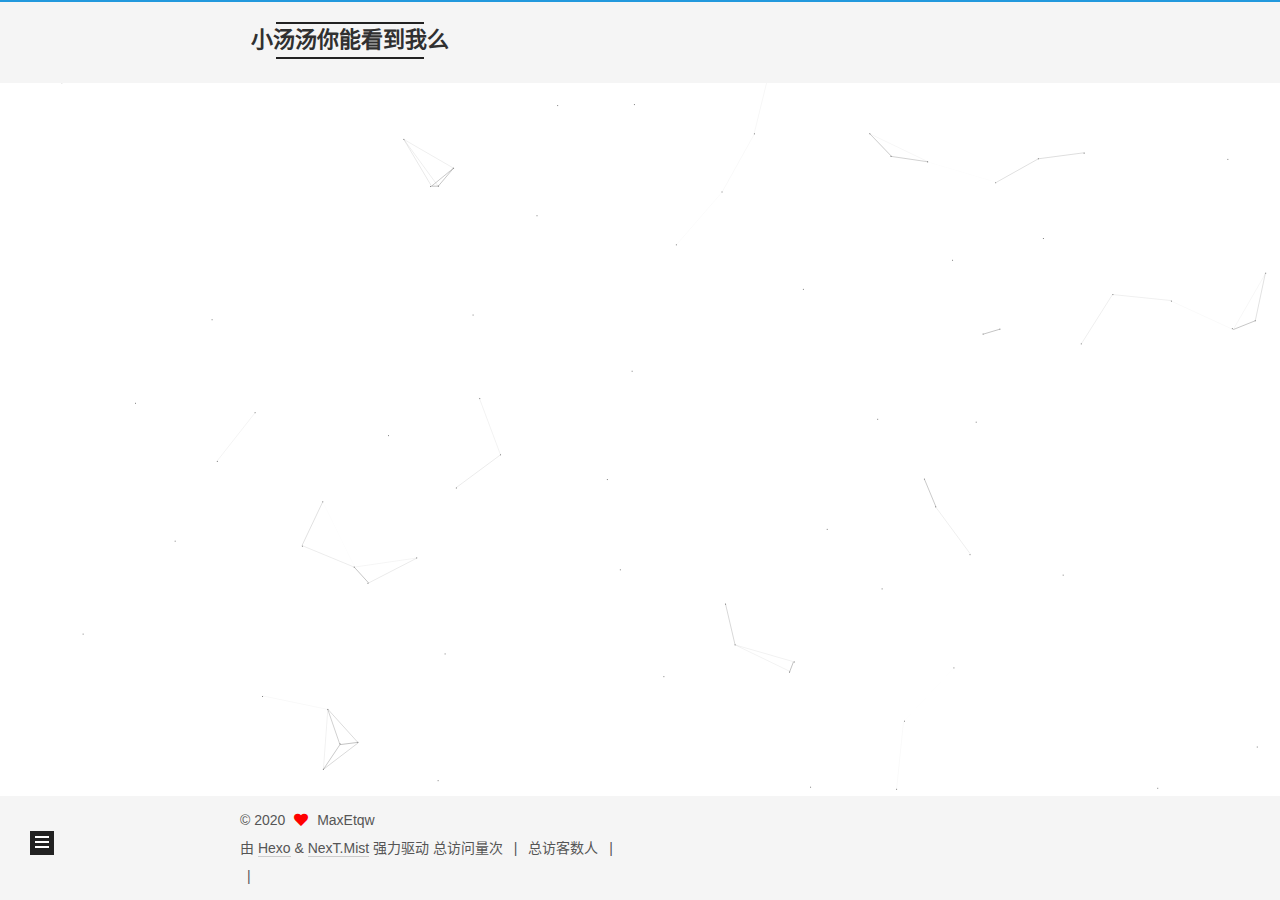
==== about/index.html @ a6207409 "Site updated: 2020-07-30 16:57:51" ====
<!DOCTYPE html>
<html lang="zh-CN">
<head>
  <meta charset="UTF-8">
<meta name="viewport" content="width=device-width, initial-scale=1, maximum-scale=2">
<meta name="theme-color" content="#222">
<meta name="generator" content="Hexo 5.0.0">
  <link rel="apple-touch-icon" sizes="180x180" href="/images/apple-touch-icon-next.png">
  <link rel="icon" type="image/png" sizes="32x32" href="/images/favicon-32x32-next.png">
  <link rel="icon" type="image/png" sizes="16x16" href="/images/favicon-16x16-next.png">
  <link rel="mask-icon" href="/images/logo.svg" color="#222">

<link rel="stylesheet" href="/css/main.css">


<link rel="stylesheet" href="/lib/font-awesome/css/all.min.css">
  <link rel="stylesheet" href="/lib/pace/pace-theme-minimal.min.css">
  <script src="/lib/pace/pace.min.js"></script>

<script id="hexo-configurations">
    var NexT = window.NexT || {};
    var CONFIG = {"hostname":"yoursite.com","root":"/","scheme":"Mist","version":"7.8.0","exturl":false,"sidebar":{"position":"left","display":"post","padding":18,"offset":12,"onmobile":false},"copycode":{"enable":false,"show_result":false,"style":null},"back2top":{"enable":true,"sidebar":false,"scrollpercent":false},"bookmark":{"enable":false,"color":"#222","save":"auto"},"fancybox":false,"mediumzoom":false,"lazyload":false,"pangu":false,"comments":{"style":"tabs","active":null,"storage":true,"lazyload":false,"nav":null},"algolia":{"hits":{"per_page":10},"labels":{"input_placeholder":"Search for Posts","hits_empty":"We didn't find any results for the search: ${query}","hits_stats":"${hits} results found in ${time} ms"}},"localsearch":{"enable":false,"trigger":"auto","top_n_per_article":1,"unescape":false,"preload":false},"motion":{"enable":true,"async":false,"transition":{"post_block":"fadeIn","post_header":"slideDownIn","post_body":"slideDownIn","coll_header":"slideLeftIn","sidebar":"slideUpIn"}}};
  </script>

  <meta name="description" content="哈哈我就知道你看的到">
<meta property="og:type" content="website">
<meta property="og:title" content="about">
<meta property="og:url" content="http://yoursite.com/about/index.html">
<meta property="og:site_name" content="小汤汤你能看到我么">
<meta property="og:description" content="哈哈我就知道你看的到">
<meta property="og:locale" content="zh_CN">
<meta property="article:published_time" content="2020-07-30T08:02:20.000Z">
<meta property="article:modified_time" content="2020-07-30T08:02:20.516Z">
<meta property="article:author" content="MaxEtqw">
<meta name="twitter:card" content="summary">

<link rel="canonical" href="http://yoursite.com/about/">


<script id="page-configurations">
  // https://hexo.io/docs/variables.html
  CONFIG.page = {
    sidebar: "",
    isHome : false,
    isPost : false,
    lang   : 'zh-CN'
  };
</script>

  <title>about | 小汤汤你能看到我么
</title>
  






  <noscript>
  <style>
  .use-motion .brand,
  .use-motion .menu-item,
  .sidebar-inner,
  .use-motion .post-block,
  .use-motion .pagination,
  .use-motion .comments,
  .use-motion .post-header,
  .use-motion .post-body,
  .use-motion .collection-header { opacity: initial; }

  .use-motion .site-title,
  .use-motion .site-subtitle {
    opacity: initial;
    top: initial;
  }

  .use-motion .logo-line-before i { left: initial; }
  .use-motion .logo-line-after i { right: initial; }
  </style>
</noscript>

</head>

<body itemscope itemtype="http://schema.org/WebPage">
  <div class="container use-motion">
    <div class="headband"></div>

    <header class="header" itemscope itemtype="http://schema.org/WPHeader">
      <div class="header-inner"><div class="site-brand-container">
  <div class="site-nav-toggle">
    <div class="toggle" aria-label="切换导航栏">
      <span class="toggle-line toggle-line-first"></span>
      <span class="toggle-line toggle-line-middle"></span>
      <span class="toggle-line toggle-line-last"></span>
    </div>
  </div>

  <div class="site-meta">

    <a href="/" class="brand" rel="start">
      <span class="logo-line-before"><i></i></span>
      <h1 class="site-title">小汤汤你能看到我么</h1>
      <span class="logo-line-after"><i></i></span>
    </a>
      <p class="site-subtitle" itemprop="description">小汤汤快来看</p>
  </div>

  <div class="site-nav-right">
    <div class="toggle popup-trigger">
    </div>
  </div>
</div>




<nav class="site-nav">
  <ul id="menu" class="main-menu menu">
        <li class="menu-item menu-item-home">

    <a href="/" rel="section"><i class="fa fa-home fa-fw"></i>首页</a>

  </li>
        <li class="menu-item menu-item-about">

    <a href="/about/" rel="section"><i class="fa fa-user fa-fw"></i>关于</a>

  </li>
        <li class="menu-item menu-item-tags">

    <a href="/tags/" rel="section"><i class="fa fa-tags fa-fw"></i>标签</a>

  </li>
  </ul>
</nav>




</div>
    </header>

    
  <div class="back-to-top">
    <i class="fa fa-arrow-up"></i>
    <span>0%</span>
  </div>


    <main class="main">
      <div class="main-inner">
        <div class="content-wrap">
          
  
  

          <div class="content page posts-expand">
            

    
    
    
    <div class="post-block" lang="zh-CN">
      <header class="post-header">

<h1 class="post-title" itemprop="name headline">about
</h1>

<div class="post-meta">
  

</div>

</header>

      
      
      
      <div class="post-body">
          
      </div>
      
      
      
    </div>
    

    
    
    


          </div>
          

<script>
  window.addEventListener('tabs:register', () => {
    let { activeClass } = CONFIG.comments;
    if (CONFIG.comments.storage) {
      activeClass = localStorage.getItem('comments_active') || activeClass;
    }
    if (activeClass) {
      let activeTab = document.querySelector(`a[href="#comment-${activeClass}"]`);
      if (activeTab) {
        activeTab.click();
      }
    }
  });
  if (CONFIG.comments.storage) {
    window.addEventListener('tabs:click', event => {
      if (!event.target.matches('.tabs-comment .tab-content .tab-pane')) return;
      let commentClass = event.target.classList[1];
      localStorage.setItem('comments_active', commentClass);
    });
  }
</script>

        </div>
          
  
  <div class="toggle sidebar-toggle">
    <span class="toggle-line toggle-line-first"></span>
    <span class="toggle-line toggle-line-middle"></span>
    <span class="toggle-line toggle-line-last"></span>
  </div>

  <aside class="sidebar">
    <div class="sidebar-inner">

      <ul class="sidebar-nav motion-element">
        <li class="sidebar-nav-toc">
          文章目录
        </li>
        <li class="sidebar-nav-overview">
          站点概览
        </li>
      </ul>

      <!--noindex-->
      <div class="post-toc-wrap sidebar-panel">
      </div>
      <!--/noindex-->

      <div class="site-overview-wrap sidebar-panel">
        <div class="site-author motion-element" itemprop="author" itemscope itemtype="http://schema.org/Person">
  <p class="site-author-name" itemprop="name">MaxEtqw</p>
  <div class="site-description" itemprop="description">哈哈我就知道你看的到</div>
</div>
<div class="site-state-wrap motion-element">
  <nav class="site-state">
      <div class="site-state-item site-state-posts">
          <a href="/archives">
          <span class="site-state-item-count">1</span>
          <span class="site-state-item-name">日志</span>
        </a>
      </div>
  </nav>
</div>
  <div class="links-of-author motion-element">
      <span class="links-of-author-item">
        <a href="mailto:maxetqw@live.cn" title="E-Mail → mailto:maxetqw@live.cn" rel="noopener" target="_blank"><i class="fa fa-envelope fa-fw"></i>E-Mail</a>
      </span>
  </div>



      </div>

    </div>
  </aside>
  <div id="sidebar-dimmer"></div>


      </div>
    </main>

    <footer class="footer">
      <div class="footer-inner">
        

        

<div class="copyright">
  
  &copy; 
  <span itemprop="copyrightYear">2020</span>
  <span class="with-love">
    <i class="fa fa-heart"></i>
  </span>
  <span class="author" itemprop="copyrightHolder">MaxEtqw</span>
</div>
  <div class="powered-by">由 <a href="https://hexo.io/" class="theme-link" rel="noopener" target="_blank">Hexo</a> & <a href="https://mist.theme-next.org/" class="theme-link" rel="noopener" target="_blank">NexT.Mist</a> 强力驱动
  </div>


    <script async src="//dn-lbstatics.qbox.me/busuanzi/2.3/busuanzi.pure.mini.js"></script>

    <span id="busuanzi_container_site_pv">总访问量<span id="busuanzi_value_site_pv"></span>次</span>
    <span class="post-meta-divider">|</span>
    <span id="busuanzi_container_site_uv">总访客数<span id="busuanzi_value_site_uv"></span>人</span>
    <span class="post-meta-divider">|</span>
<!-- 不蒜子计数初始值纠正 -->
<script>
$(document).ready(function() {

    var int = setInterval(fixCount, 50);  // 50ms周期检测函数
    var countOffset = 20000;  // 初始化首次数据

    function fixCount() {            
       if (document.getElementById("busuanzi_container_site_pv").style.display != "none")
        {
            $("#busuanzi_value_site_pv").html(parseInt($("#busuanzi_value_site_pv").html()) + countOffset); 
            clearInterval(int);
        }                  
        if ($("#busuanzi_container_site_pv").css("display") != "none")
        {
            $("#busuanzi_value_site_uv").html(parseInt($("#busuanzi_value_site_uv").html()) + countOffset); // 加上初始数据 
            clearInterval(int); // 停止检测
        }  
    }
       	
});
</script> 

        
<div class="busuanzi-count">
  <script async src="https://busuanzi.ibruce.info/busuanzi/2.3/busuanzi.pure.mini.js"></script>
    <span class="post-meta-item" id="busuanzi_container_site_uv" style="display: none;">
      <span class="post-meta-item-icon">
        <i class="fa fa-user"></i>
      </span>
      <span class="site-uv" title="总访客量">
        <span id="busuanzi_value_site_uv"></span>
      </span>
    </span>
    <span class="post-meta-divider">|</span>
    <span class="post-meta-item" id="busuanzi_container_site_pv" style="display: none;">
      <span class="post-meta-item-icon">
        <i class="fa fa-eye"></i>
      </span>
      <span class="site-pv" title="总访问量">
        <span id="busuanzi_value_site_pv"></span>
      </span>
    </span>
</div>








      </div>
    </footer>
  </div>

  
  
  <script color='0,0,0' opacity='0.5' zIndex='-1' count='99' src="/lib/canvas-nest/canvas-nest.min.js"></script>
  <script src="/lib/anime.min.js"></script>
  <script src="/lib/velocity/velocity.min.js"></script>
  <script src="/lib/velocity/velocity.ui.min.js"></script>

<script src="/js/utils.js"></script>

<script src="/js/motion.js"></script>


<script src="/js/schemes/muse.js"></script>


<script src="/js/next-boot.js"></script>




  















  

  

</body>
</html>
---- css/main.css ----
:root {
  --body-bg-color: #fff;
  --content-bg-color: #f5f5f5;
  --card-bg-color: #f5f5f5;
  --text-color: #555;
  --blockquote-color: #666;
  --link-color: #555;
  --link-hover-color: #222;
  --brand-color: #222;
  --brand-hover-color: #222;
  --table-row-odd-bg-color: #f9f9f9;
  --table-row-hover-bg-color: #f5f5f5;
  --menu-item-bg-color: #ddd;
  --btn-default-bg: transparent;
  --btn-default-color: var(--link-color);
  --btn-default-border-color: var(--link-color);
  --btn-default-hover-bg: transparent;
  --btn-default-hover-color: var(--link-hover-color);
  --btn-default-hover-border-color: var(--link-hover-color);
}
@media (prefers-color-scheme: dark) {
  :root {
    --body-bg-color: #282828;
    --content-bg-color: #333;
    --card-bg-color: #555;
    --text-color: #ccc;
    --blockquote-color: #bbb;
    --link-color: #ccc;
    --link-hover-color: #eee;
    --brand-color: #ddd;
    --brand-hover-color: #ddd;
    --table-row-odd-bg-color: #282828;
    --table-row-hover-bg-color: #363636;
    --menu-item-bg-color: #555;
    --btn-default-bg: #222;
    --btn-default-color: #ccc;
    --btn-default-border-color: #555;
    --btn-default-hover-bg: #666;
    --btn-default-hover-color: #ccc;
    --btn-default-hover-border-color: #666;
  }
  img {
    opacity: 0.75;
  }
  img:hover {
    opacity: 0.9;
  }
}
html {
  line-height: 1.15; /* 1 */
  -webkit-text-size-adjust: 100%; /* 2 */
}
body {
  margin: 0;
}
main {
  display: block;
}
h1 {
  font-size: 2em;
  margin: 0.67em 0;
}
hr {
  box-sizing: content-box; /* 1 */
  height: 0; /* 1 */
  overflow: visible; /* 2 */
}
pre {
  font-family: monospace, monospace; /* 1 */
  font-size: 1em; /* 2 */
}
a {
  background: transparent;
}
abbr[title] {
  border-bottom: none; /* 1 */
  text-decoration: underline; /* 2 */
  text-decoration: underline dotted; /* 2 */
}
b,
strong {
  font-weight: bolder;
}
code,
kbd,
samp {
  font-family: monospace, monospace; /* 1 */
  font-size: 1em; /* 2 */
}
small {
  font-size: 80%;
}
sub,
sup {
  font-size: 75%;
  line-height: 0;
  position: relative;
  vertical-align: baseline;
}
sub {
  bottom: -0.25em;
}
sup {
  top: -0.5em;
}
img {
  border-style: none;
}
button,
input,
optgroup,
select,
textarea {
  font-family: inherit; /* 1 */
  font-size: 100%; /* 1 */
  line-height: 1.15; /* 1 */
  margin: 0; /* 2 */
}
button,
input {
/* 1 */
  overflow: visible;
}
button,
select {
/* 1 */
  text-transform: none;
}
button,
[type='button'],
[type='reset'],
[type='submit'] {
  -webkit-appearance: button;
}
button::-moz-focus-inner,
[type='button']::-moz-focus-inner,
[type='reset']::-moz-focus-inner,
[type='submit']::-moz-focus-inner {
  border-style: none;
  padding: 0;
}
button:-moz-focusring,
[type='button']:-moz-focusring,
[type='reset']:-moz-focusring,
[type='submit']:-moz-focusring {
  outline: 1px dotted ButtonText;
}
fieldset {
  padding: 0.35em 0.75em 0.625em;
}
legend {
  box-sizing: border-box; /* 1 */
  color: inherit; /* 2 */
  display: table; /* 1 */
  max-width: 100%; /* 1 */
  padding: 0; /* 3 */
  white-space: normal; /* 1 */
}
progress {
  vertical-align: baseline;
}
textarea {
  overflow: auto;
}
[type='checkbox'],
[type='radio'] {
  box-sizing: border-box; /* 1 */
  padding: 0; /* 2 */
}
[type='number']::-webkit-inner-spin-button,
[type='number']::-webkit-outer-spin-button {
  height: auto;
}
[type='search'] {
  outline-offset: -2px; /* 2 */
  -webkit-appearance: textfield; /* 1 */
}
[type='search']::-webkit-search-decoration {
  -webkit-appearance: none;
}
::-webkit-file-upload-button {
  font: inherit; /* 2 */
  -webkit-appearance: button; /* 1 */
}
details {
  display: block;
}
summary {
  display: list-item;
}
template {
  display: none;
}
[hidden] {
  display: none;
}
::selection {
  background: #262a30;
  color: #eee;
}
html,
body {
  height: 100%;
}
body {
  background: var(--body-bg-color);
  color: var(--text-color);
  font-family: 'Lato', "PingFang SC", "Microsoft YaHei", sans-serif;
  font-size: 1em;
  line-height: 2;
}
@media (max-width: 991px) {
  body {
    padding-left: 0 !important;
    padding-right: 0 !important;
  }
}
h1,
h2,
h3,
h4,
h5,
h6 {
  font-family: 'Lato', "PingFang SC", "Microsoft YaHei", sans-serif;
  font-weight: bold;
  line-height: 1.5;
  margin: 20px 0 15px;
}
h1 {
  font-size: 1.5em;
}
h2 {
  font-size: 1.375em;
}
h3 {
  font-size: 1.25em;
}
h4 {
  font-size: 1.125em;
}
h5 {
  font-size: 1em;
}
h6 {
  font-size: 0.875em;
}
p {
  margin: 0 0 20px 0;
}
a,
span.exturl {
  border-bottom: 1px solid #ccc;
  color: var(--link-color);
  outline: 0;
  text-decoration: none;
  overflow-wrap: break-word;
  word-wrap: break-word;
  cursor: pointer;
}
a:hover,
span.exturl:hover {
  border-bottom-color: var(--link-hover-color);
  color: var(--link-hover-color);
}
iframe,
img,
video {
  display: block;
  margin-left: auto;
  margin-right: auto;
  max-width: 100%;
}
hr {
  background-image: repeating-linear-gradient(-45deg, #ddd, #ddd 4px, transparent 4px, transparent 8px);
  border: 0;
  height: 3px;
  margin: 40px 0;
}
blockquote {
  border-left: 4px solid #ddd;
  color: var(--blockquote-color);
  margin: 0;
  padding: 0 15px;
}
blockquote cite::before {
  content: '-';
  padding: 0 5px;
}
dt {
  font-weight: bold;
}
dd {
  margin: 0;
  padding: 0;
}
kbd {
  background-color: #f5f5f5;
  background-image: linear-gradient(#eee, #fff, #eee);
  border: 1px solid #ccc;
  border-radius: 0.2em;
  box-shadow: 0.1em 0.1em 0.2em rgba(0,0,0,0.1);
  color: #555;
  font-family: inherit;
  padding: 0.1em 0.3em;
  white-space: nowrap;
}
.table-container {
  overflow: auto;
}
table {
  border-collapse: collapse;
  border-spacing: 0;
  font-size: 0.875em;
  margin: 0 0 20px 0;
  width: 100%;
}
tbody tr:nth-of-type(odd) {
  background: var(--table-row-odd-bg-color);
}
tbody tr:hover {
  background: var(--table-row-hover-bg-color);
}
caption,
th,
td {
  font-weight: normal;
  padding: 8px;
  vertical-align: middle;
}
th,
td {
  border: 1px solid #ddd;
  border-bottom: 3px solid #ddd;
}
th {
  font-weight: 700;
  padding-bottom: 10px;
}
td {
  border-bottom-width: 1px;
}
.btn {
  background: var(--btn-default-bg);
  border: 2px solid var(--btn-default-border-color);
  border-radius: 0;
  color: var(--btn-default-color);
  display: inline-block;
  font-size: 0.875em;
  line-height: 2;
  padding: 0 20px;
  text-decoration: none;
  transition-property: background-color;
  transition-delay: 0s;
  transition-duration: 0.2s;
  transition-timing-function: ease-in-out;
}
.btn:hover {
  background: var(--btn-default-hover-bg);
  border-color: var(--btn-default-hover-border-color);
  color: var(--btn-default-hover-color);
}
.btn + .btn {
  margin: 0 0 8px 8px;
}
.btn .fa-fw {
  text-align: left;
  width: 1.285714285714286em;
}
.toggle {
  line-height: 0;
}
.toggle .toggle-line {
  background: #fff;
  display: inline-block;
  height: 2px;
  left: 0;
  position: relative;
  top: 0;
  transition: all 0.4s;
  vertical-align: top;
  width: 100%;
}
.toggle .toggle-line:not(:first-child) {
  margin-top: 3px;
}
.toggle.toggle-arrow .toggle-line-first {
  left: 50%;
  top: 2px;
  transform: rotate(45deg);
  width: 50%;
}
.toggle.toggle-arrow .toggle-line-middle {
  left: 2px;
  width: 90%;
}
.toggle.toggle-arrow .toggle-line-last {
  left: 50%;
  top: -2px;
  transform: rotate(-45deg);
  width: 50%;
}
.toggle.toggle-close .toggle-line-first {
  transform: rotate(-45deg);
  top: 5px;
}
.toggle.toggle-close .toggle-line-middle {
  opacity: 0;
}
.toggle.toggle-close .toggle-line-last {
  transform: rotate(45deg);
  top: -5px;
}
.highlight,
pre {
  background: #f7f7f7;
  color: #4d4d4c;
  line-height: 1.6;
  margin: 0 auto 20px;
}
pre,
code {
  font-family: consolas, Menlo, monospace, "PingFang SC", "Microsoft YaHei";
}
code {
  background: #eee;
  border-radius: 3px;
  color: #555;
  padding: 2px 4px;
  overflow-wrap: break-word;
  word-wrap: break-word;
}
.highlight *::selection {
  background: #d6d6d6;
}
.highlight pre {
  border: 0;
  margin: 0;
  padding: 10px 0;
}
.highlight table {
  border: 0;
  margin: 0;
  width: auto;
}
.highlight td {
  border: 0;
  padding: 0;
}
.highlight figcaption {
  background: #eff2f3;
  color: #4d4d4c;
  display: flex;
  font-size: 0.875em;
  justify-content: space-between;
  line-height: 1.2;
  padding: 0.5em;
}
.highlight figcaption a {
  color: #4d4d4c;
}
.highlight figcaption a:hover {
  border-bottom-color: #4d4d4c;
}
.highlight .gutter {
  -moz-user-select: none;
  -ms-user-select: none;
  -webkit-user-select: none;
  user-select: none;
}
.highlight .gutter pre {
  background: #eff2f3;
  color: #869194;
  padding-left: 10px;
  padding-right: 10px;
  text-align: right;
}
.highlight .code pre {
  background: #f7f7f7;
  padding-left: 10px;
  width: 100%;
}
.gist table {
  width: auto;
}
.gist table td {
  border: 0;
}
pre {
  overflow: auto;
  padding: 10px;
}
pre code {
  background: none;
  color: #4d4d4c;
  font-size: 0.875em;
  padding: 0;
  text-shadow: none;
}
pre .deletion {
  background: #fdd;
}
pre .addition {
  background: #dfd;
}
pre .meta {
  color: #eab700;
  -moz-user-select: none;
  -ms-user-select: none;
  -webkit-user-select: none;
  user-select: none;
}
pre .comment {
  color: #8e908c;
}
pre .variable,
pre .attribute,
pre .tag,
pre .name,
pre .regexp,
pre .ruby .constant,
pre .xml .tag .title,
pre .xml .pi,
pre .xml .doctype,
pre .html .doctype,
pre .css .id,
pre .css .class,
pre .css .pseudo {
  color: #c82829;
}
pre .number,
pre .preprocessor,
pre .built_in,
pre .builtin-name,
pre .literal,
pre .params,
pre .constant,
pre .command {
  color: #f5871f;
}
pre .ruby .class .title,
pre .css .rules .attribute,
pre .string,
pre .symbol,
pre .value,
pre .inheritance,
pre .header,
pre .ruby .symbol,
pre .xml .cdata,
pre .special,
pre .formula {
  color: #718c00;
}
pre .title,
pre .css .hexcolor {
  color: #3e999f;
}
pre .function,
pre .python .decorator,
pre .python .title,
pre .ruby .function .title,
pre .ruby .title .keyword,
pre .perl .sub,
pre .javascript .title,
pre .coffeescript .title {
  color: #4271ae;
}
pre .keyword,
pre .javascript .function {
  color: #8959a8;
}
.blockquote-center {
  border-left: none;
  margin: 40px 0;
  padding: 0;
  position: relative;
  text-align: center;
}
.blockquote-center .fa {
  display: block;
  opacity: 0.6;
  position: absolute;
  width: 100%;
}
.blockquote-center .fa-quote-left {
  border-top: 1px solid #ccc;
  text-align: left;
  top: -20px;
}
.blockquote-center .fa-quote-right {
  border-bottom: 1px solid #ccc;
  text-align: right;
  bottom: -20px;
}
.blockquote-center p,
.blockquote-center div {
  text-align: center;
}
.post-body .group-picture img {
  margin: 0 auto;
  padding: 0 3px;
}
.group-picture-row {
  margin-bottom: 6px;
  overflow: hidden;
}
.group-picture-column {
  float: left;
  margin-bottom: 10px;
}
.post-body .label {
  color: #555;
  display: inline;
  padding: 0 2px;
}
.post-body .label.default {
  background: #f0f0f0;
}
.post-body .label.primary {
  background: #efe6f7;
}
.post-body .label.info {
  background: #e5f2f8;
}
.post-body .label.success {
  background: #e7f4e9;
}
.post-body .label.warning {
  background: #fcf6e1;
}
.post-body .label.danger {
  background: #fae8eb;
}
.post-body .tabs {
  margin-bottom: 20px;
}
.post-body .tabs,
.tabs-comment {
  display: block;
  padding-top: 10px;
  position: relative;
}
.post-body .tabs ul.nav-tabs,
.tabs-comment ul.nav-tabs {
  display: flex;
  flex-wrap: wrap;
  margin: 0;
  margin-bottom: -1px;
  padding: 0;
}
@media (max-width: 413px) {
  .post-body .tabs ul.nav-tabs,
  .tabs-comment ul.nav-tabs {
    display: block;
    margin-bottom: 5px;
  }
}
.post-body .tabs ul.nav-tabs li.tab,
.tabs-comment ul.nav-tabs li.tab {
  border-bottom: 1px solid #ddd;
  border-left: 1px solid transparent;
  border-right: 1px solid transparent;
  border-top: 3px solid transparent;
  flex-grow: 1;
  list-style-type: none;
  border-radius: 0 0 0 0;
}
@media (max-width: 413px) {
  .post-body .tabs ul.nav-tabs li.tab,
  .tabs-comment ul.nav-tabs li.tab {
    border-bottom: 1px solid transparent;
    border-left: 3px solid transparent;
    border-right: 1px solid transparent;
    border-top: 1px solid transparent;
  }
}
@media (max-width: 413px) {
  .post-body .tabs ul.nav-tabs li.tab,
  .tabs-comment ul.nav-tabs li.tab {
    border-radius: 0;
  }
}
.post-body .tabs ul.nav-tabs li.tab a,
.tabs-comment ul.nav-tabs li.tab a {
  border-bottom: initial;
  display: block;
  line-height: 1.8;
  outline: 0;
  padding: 0.25em 0.75em;
  text-align: center;
  transition-delay: 0s;
  transition-duration: 0.2s;
  transition-timing-function: ease-out;
}
.post-body .tabs ul.nav-tabs li.tab a i,
.tabs-comment ul.nav-tabs li.tab a i {
  width: 1.285714285714286em;
}
.post-body .tabs ul.nav-tabs li.tab.active,
.tabs-comment ul.nav-tabs li.tab.active {
  border-bottom: 1px solid transparent;
  border-left: 1px solid #ddd;
  border-right: 1px solid #ddd;
  border-top: 3px solid #fc6423;
}
@media (max-width: 413px) {
  .post-body .tabs ul.nav-tabs li.tab.active,
  .tabs-comment ul.nav-tabs li.tab.active {
    border-bottom: 1px solid #ddd;
    border-left: 3px solid #fc6423;
    border-right: 1px solid #ddd;
    border-top: 1px solid #ddd;
  }
}
.post-body .tabs ul.nav-tabs li.tab.active a,
.tabs-comment ul.nav-tabs li.tab.active a {
  color: var(--link-color);
  cursor: default;
}
.post-body .tabs .tab-content .tab-pane,
.tabs-comment .tab-content .tab-pane {
  border: 1px solid #ddd;
  border-top: 0;
  padding: 20px 20px 0 20px;
  border-radius: 0;
}
.post-body .tabs .tab-content .tab-pane:not(.active),
.tabs-comment .tab-content .tab-pane:not(.active) {
  display: none;
}
.post-body .tabs .tab-content .tab-pane.active,
.tabs-comment .tab-content .tab-pane.active {
  display: block;
}
.post-body .tabs .tab-content .tab-pane.active:nth-of-type(1),
.tabs-comment .tab-content .tab-pane.active:nth-of-type(1) {
  border-radius: 0 0 0 0;
}
@media (max-width: 413px) {
  .post-body .tabs .tab-content .tab-pane.active:nth-of-type(1),
  .tabs-comment .tab-content .tab-pane.active:nth-of-type(1) {
    border-radius: 0;
  }
}
.post-body .note {
  border-radius: 3px;
  margin-bottom: 20px;
  padding: 1em;
  position: relative;
  border: 1px solid #eee;
  border-left-width: 5px;
}
.post-body .note h2,
.post-body .note h3,
.post-body .note h4,
.post-body .note h5,
.post-body .note h6 {
  margin-top: 0;
  border-bottom: initial;
  margin-bottom: 0;
  padding-top: 0;
}
.post-body .note p:first-child,
.post-body .note ul:first-child,
.post-body .note ol:first-child,
.post-body .note table:first-child,
.post-body .note pre:first-child,
.post-body .note blockquote:first-child,
.post-body .note img:first-child {
  margin-top: 0;
}
.post-body .note p:last-child,
.post-body .note ul:last-child,
.post-body .note ol:last-child,
.post-body .note table:last-child,
.post-body .note pre:last-child,
.post-body .note blockquote:last-child,
.post-body .note img:last-child {
  margin-bottom: 0;
}
.post-body .note.default {
  border-left-color: #777;
}
.post-body .note.default h2,
.post-body .note.default h3,
.post-body .note.default h4,
.post-body .note.default h5,
.post-body .note.default h6 {
  color: #777;
}
.post-body .note.primary {
  border-left-color: #6f42c1;
}
.post-body .note.primary h2,
.post-body .note.primary h3,
.post-body .note.primary h4,
.post-body .note.primary h5,
.post-body .note.primary h6 {
  color: #6f42c1;
}
.post-body .note.info {
  border-left-color: #428bca;
}
.post-body .note.info h2,
.post-body .note.info h3,
.post-body .note.info h4,
.post-body .note.info h5,
.post-body .note.info h6 {
  color: #428bca;
}
.post-body .note.success {
  border-left-color: #5cb85c;
}
.post-body .note.success h2,
.post-body .note.success h3,
.post-body .note.success h4,
.post-body .note.success h5,
.post-body .note.success h6 {
  color: #5cb85c;
}
.post-body .note.warning {
  border-left-color: #f0ad4e;
}
.post-body .note.warning h2,
.post-body .note.warning h3,
.post-body .note.warning h4,
.post-body .note.warning h5,
.post-body .note.warning h6 {
  color: #f0ad4e;
}
.post-body .note.danger {
  border-left-color: #d9534f;
}
.post-body .note.danger h2,
.post-body .note.danger h3,
.post-body .note.danger h4,
.post-body .note.danger h5,
.post-body .note.danger h6 {
  color: #d9534f;
}
.pagination .prev,
.pagination .next,
.pagination .page-number,
.pagination .space {
  display: inline-block;
  margin: 0 10px;
  padding: 0 11px;
  position: relative;
  top: -1px;
}
@media (max-width: 767px) {
  .pagination .prev,
  .pagination .next,
  .pagination .page-number,
  .pagination .space {
    margin: 0 5px;
  }
}
.pagination {
  border-top: 1px solid #eee;
  margin: 120px 0 0;
  text-align: center;
}
.pagination .prev,
.pagination .next,
.pagination .page-number {
  border-bottom: 0;
  border-top: 1px solid #eee;
  transition-property: border-color;
  transition-delay: 0s;
  transition-duration: 0.2s;
  transition-timing-function: ease-in-out;
}
.pagination .prev:hover,
.pagination .next:hover,
.pagination .page-number:hover {
  border-top-color: #222;
}
.pagination .space {
  margin: 0;
  padding: 0;
}
.pagination .prev {
  margin-left: 0;
}
.pagination .next {
  margin-right: 0;
}
.pagination .page-number.current {
  background: #ccc;
  border-top-color: #ccc;
  color: #fff;
}
@media (max-width: 767px) {
  .pagination {
    border-top: none;
  }
  .pagination .prev,
  .pagination .next,
  .pagination .page-number {
    border-bottom: 1px solid #eee;
    border-top: 0;
    margin-bottom: 10px;
    padding: 0 10px;
  }
  .pagination .prev:hover,
  .pagination .next:hover,
  .pagination .page-number:hover {
    border-bottom-color: #222;
  }
}
.comments {
  margin-top: 60px;
  overflow: hidden;
}
.comment-button-group {
  display: flex;
  flex-wrap: wrap-reverse;
  justify-content: center;
  margin: 1em 0;
}
.comment-button-group .comment-button {
  margin: 0.1em 0.2em;
}
.comment-button-group .comment-button.active {
  background: var(--btn-default-hover-bg);
  border-color: var(--btn-default-hover-border-color);
  color: var(--btn-default-hover-color);
}
.comment-position {
  display: none;
}
.comment-position.active {
  display: block;
}
.tabs-comment {
  background: var(--content-bg-color);
  margin-top: 4em;
  padding-top: 0;
}
.tabs-comment .comments {
  border: 0;
  box-shadow: none;
  margin-top: 0;
  padding-top: 0;
}
.container {
  min-height: 100%;
  position: relative;
}
.main-inner {
  margin: 0 auto;
  width: 700px;
}
@media (min-width: 1200px) {
  .main-inner {
    width: 800px;
  }
}
@media (min-width: 1600px) {
  .main-inner {
    width: 900px;
  }
}
@media (max-width: 767px) {
  .content-wrap {
    padding: 0 20px;
  }
}
.header {
  background: transparent;
}
.header-inner {
  margin: 0 auto;
  width: 700px;
}
@media (min-width: 1200px) {
  .header-inner {
    width: 800px;
  }
}
@media (min-width: 1600px) {
  .header-inner {
    width: 900px;
  }
}
.site-brand-container {
  display: flex;
  flex-shrink: 0;
  padding: 0 10px;
}
.headband {
  background: #222;
  height: 3px;
}
.site-meta {
  flex-grow: 1;
  text-align: left;
}
@media (max-width: 767px) {
  .site-meta {
    text-align: center;
  }
}
.brand {
  border-bottom: none;
  color: var(--brand-color);
  display: inline-block;
  line-height: 1.375em;
  padding: 0 40px;
  position: relative;
}
.brand:hover {
  color: var(--brand-hover-color);
}
.site-title {
  font-family: 'Lato', "PingFang SC", "Microsoft YaHei", sans-serif;
  font-size: 1.375em;
  font-weight: normal;
  margin: 0;
}
.site-subtitle {
  color: #999;
  font-size: 0.8125em;
  margin: 10px 0;
}
.use-motion .brand {
  opacity: 0;
}
.use-motion .site-title,
.use-motion .site-subtitle,
.use-motion .custom-logo-image {
  opacity: 0;
  position: relative;
  top: -10px;
}
.site-nav-toggle,
.site-nav-right {
  display: none;
}
@media (max-width: 767px) {
  .site-nav-toggle,
  .site-nav-right {
    display: flex;
    flex-direction: column;
    justify-content: center;
  }
}
.site-nav-toggle .toggle,
.site-nav-right .toggle {
  color: var(--text-color);
  padding: 10px;
  width: 22px;
}
.site-nav-toggle .toggle .toggle-line,
.site-nav-right .toggle .toggle-line {
  background: var(--text-color);
  border-radius: 1px;
}
.site-nav {
  display: block;
}
@media (max-width: 767px) {
  .site-nav {
    clear: both;
    display: none;
  }
}
.site-nav.site-nav-on {
  display: block;
}
.menu {
  margin-top: 20px;
  padding-left: 0;
  text-align: center;
}
.menu-item {
  display: inline-block;
  list-style: none;
  margin: 0 10px;
}
@media (max-width: 767px) {
  .menu-item {
    display: block;
    margin-top: 10px;
  }
  .menu-item.menu-item-search {
    display: none;
  }
}
.menu-item a,
.menu-item span.exturl {
  border-bottom: 0;
  display: block;
  font-size: 0.8125em;
  transition-property: border-color;
  transition-delay: 0s;
  transition-duration: 0.2s;
  transition-timing-function: ease-in-out;
}
@media (hover: none) {
  .menu-item a:hover,
  .menu-item span.exturl:hover {
    border-bottom-color: transparent !important;
  }
}
.menu-item .fa,
.menu-item .fab,
.menu-item .far,
.menu-item .fas {
  margin-right: 8px;
}
.menu-item .badge {
  display: inline-block;
  font-weight: bold;
  line-height: 1;
  margin-left: 0.35em;
  margin-top: 0.35em;
  text-align: center;
  white-space: nowrap;
}
@media (max-width: 767px) {
  .menu-item .badge {
    float: right;
    margin-left: 0;
  }
}
.menu-item-active a,
.menu .menu-item a:hover,
.menu .menu-item span.exturl:hover {
  background: var(--menu-item-bg-color);
}
.use-motion .menu-item {
  opacity: 0;
}
.sidebar {
  background: #222;
  bottom: 0;
  box-shadow: inset 0 2px 6px #000;
  position: fixed;
  top: 0;
}
@media (max-width: 991px) {
  .sidebar {
    display: none;
  }
}
.sidebar-inner {
  color: #999;
  padding: 18px 10px;
  text-align: center;
}
.cc-license {
  margin-top: 10px;
  text-align: center;
}
.cc-license .cc-opacity {
  border-bottom: none;
  opacity: 0.7;
}
.cc-license .cc-opacity:hover {
  opacity: 0.9;
}
.cc-license img {
  display: inline-block;
}
.site-author-image {
  border: 2px solid #333;
  display: block;
  margin: 0 auto;
  max-width: 96px;
  padding: 2px;
}
.site-author-name {
  color: #f5f5f5;
  font-weight: normal;
  margin: 5px 0 0;
  text-align: center;
}
.site-description {
  color: #999;
  font-size: 1em;
  margin-top: 5px;
  text-align: center;
}
.links-of-author {
  margin-top: 15px;
}
.links-of-author a,
.links-of-author span.exturl {
  border-bottom-color: #555;
  display: inline-block;
  font-size: 0.8125em;
  margin-bottom: 10px;
  margin-right: 10px;
  vertical-align: middle;
}
.links-of-author a::before,
.links-of-author span.exturl::before {
  background: #baffdb;
  border-radius: 50%;
  content: ' ';
  display: inline-block;
  height: 4px;
  margin-right: 3px;
  vertical-align: middle;
  width: 4px;
}
.sidebar-button {
  margin-top: 15px;
}
.sidebar-button a {
  border: 1px solid #fc6423;
  border-radius: 4px;
  color: #fc6423;
  display: inline-block;
  padding: 0 15px;
}
.sidebar-button a .fa,
.sidebar-button a .fab,
.sidebar-button a .far,
.sidebar-button a .fas {
  margin-right: 5px;
}
.sidebar-button a:hover {
  background: #fc6423;
  border: 1px solid #fc6423;
  color: #fff;
}
.sidebar-button a:hover .fa,
.sidebar-button a:hover .fab,
.sidebar-button a:hover .far,
.sidebar-button a:hover .fas {
  color: #fff;
}
.links-of-blogroll {
  font-size: 0.8125em;
  margin-top: 10px;
}
.links-of-blogroll-title {
  font-size: 0.875em;
  font-weight: 600;
  margin-top: 0;
}
.links-of-blogroll-list {
  list-style: none;
  margin: 0;
  padding: 0;
}
#sidebar-dimmer {
  display: none;
}
@media (max-width: 767px) {
  #sidebar-dimmer {
    background: #000;
    display: block;
    height: 100%;
    left: 100%;
    opacity: 0;
    position: fixed;
    top: 0;
    width: 100%;
    z-index: 1100;
  }
  .sidebar-active + #sidebar-dimmer {
    opacity: 0.7;
    transform: translateX(-100%);
    transition: opacity 0.5s;
  }
}
.sidebar-nav {
  margin: 0;
  padding-bottom: 20px;
  padding-left: 0;
}
.sidebar-nav li {
  border-bottom: 1px solid transparent;
  color: #666;
  cursor: pointer;
  display: inline-block;
  font-size: 0.875em;
}
.sidebar-nav li.sidebar-nav-overview {
  margin-left: 10px;
}
.sidebar-nav li:hover {
  color: #f5f5f5;
}
.sidebar-nav .sidebar-nav-active {
  border-bottom-color: #87daff;
  color: #87daff;
}
.sidebar-nav .sidebar-nav-active:hover {
  color: #87daff;
}
.sidebar-panel {
  display: none;
  overflow-x: hidden;
  overflow-y: auto;
}
.sidebar-panel-active {
  display: block;
}
.sidebar-toggle {
  background: #222;
  bottom: 45px;
  cursor: pointer;
  height: 14px;
  left: 30px;
  padding: 5px;
  position: fixed;
  width: 14px;
  z-index: 1300;
}
@media (max-width: 991px) {
  .sidebar-toggle {
    left: 20px;
    opacity: 0.8;
    display: none;
  }
}
.sidebar-toggle:hover .toggle-line {
  background: #87daff;
}
.post-toc {
  font-size: 0.875em;
}
.post-toc ol {
  list-style: none;
  margin: 0;
  padding: 0 2px 5px 10px;
  text-align: left;
}
.post-toc ol > ol {
  padding-left: 0;
}
.post-toc ol a {
  transition-property: all;
  transition-delay: 0s;
  transition-duration: 0.2s;
  transition-timing-function: ease-in-out;
}
.post-toc .nav-item {
  line-height: 1.8;
  overflow: hidden;
  text-overflow: ellipsis;
  white-space: nowrap;
}
.post-toc .nav .nav-child {
  display: none;
}
.post-toc .nav .active > .nav-child {
  display: block;
}
.post-toc .nav .active-current > .nav-child {
  display: block;
}
.post-toc .nav .active-current > .nav-child > .nav-item {
  display: block;
}
.post-toc .nav .active > a {
  border-bottom-color: #87daff;
  color: #87daff;
}
.post-toc .nav .active-current > a {
  color: #87daff;
}
.post-toc .nav .active-current > a:hover {
  color: #87daff;
}
.site-state {
  display: flex;
  justify-content: center;
  line-height: 1.4;
  margin-top: 10px;
  overflow: hidden;
  text-align: center;
  white-space: nowrap;
}
.site-state-item {
  padding: 0 15px;
}
.site-state-item:not(:first-child) {
  border-left: 1px solid #333;
}
.site-state-item a {
  border-bottom: none;
}
.site-state-item-count {
  display: block;
  font-size: 1.25em;
  font-weight: 600;
  text-align: center;
}
.site-state-item-name {
  color: inherit;
  font-size: 0.875em;
}
.footer {
  color: #999;
  font-size: 0.875em;
  padding: 20px 0;
}
.footer.footer-fixed {
  bottom: 0;
  left: 0;
  position: absolute;
  right: 0;
}
.footer-inner {
  box-sizing: border-box;
  margin: 0 auto;
  text-align: center;
  width: 700px;
}
@media (min-width: 1200px) {
  .footer-inner {
    width: 800px;
  }
}
@media (min-width: 1600px) {
  .footer-inner {
    width: 900px;
  }
}
.languages {
  display: inline-block;
  font-size: 1.125em;
  position: relative;
}
.languages .lang-select-label span {
  margin: 0 0.5em;
}
.languages .lang-select {
  height: 100%;
  left: 0;
  opacity: 0;
  position: absolute;
  top: 0;
  width: 100%;
}
.with-love {
  color: #ff0000;
  display: inline-block;
  margin: 0 5px;
}
.powered-by,
.theme-info {
  display: inline-block;
}
@-moz-keyframes iconAnimate {
  0%, 100% {
    transform: scale(1);
  }
  10%, 30% {
    transform: scale(0.9);
  }
  20%, 40%, 60%, 80% {
    transform: scale(1.1);
  }
  50%, 70% {
    transform: scale(1.1);
  }
}
@-webkit-keyframes iconAnimate {
  0%, 100% {
    transform: scale(1);
  }
  10%, 30% {
    transform: scale(0.9);
  }
  20%, 40%, 60%, 80% {
    transform: scale(1.1);
  }
  50%, 70% {
    transform: scale(1.1);
  }
}
@-o-keyframes iconAnimate {
  0%, 100% {
    transform: scale(1);
  }
  10%, 30% {
    transform: scale(0.9);
  }
  20%, 40%, 60%, 80% {
    transform: scale(1.1);
  }
  50%, 70% {
    transform: scale(1.1);
  }
}
@keyframes iconAnimate {
  0%, 100% {
    transform: scale(1);
  }
  10%, 30% {
    transform: scale(0.9);
  }
  20%, 40%, 60%, 80% {
    transform: scale(1.1);
  }
  50%, 70% {
    transform: scale(1.1);
  }
}
.back-to-top {
  font-size: 12px;
  text-align: center;
  transition-delay: 0s;
  transition-duration: 0.2s;
  transition-timing-function: ease-in-out;
}
.back-to-top {
  background: #222;
  bottom: -100px;
  box-sizing: border-box;
  color: #fff;
  cursor: pointer;
  left: 30px;
  opacity: 1;
  padding: 0 6px;
  position: fixed;
  transition-property: bottom;
  z-index: 1300;
  width: 24px;
}
.back-to-top span {
  display: none;
}
.back-to-top:hover {
  color: #87daff;
}
.back-to-top.back-to-top-on {
  bottom: 19px;
}
@media (max-width: 991px) {
  .back-to-top {
    left: 20px;
    opacity: 0.8;
  }
}
.post-body {
  font-family: 'Lato', "PingFang SC", "Microsoft YaHei", sans-serif;
  overflow-wrap: break-word;
  word-wrap: break-word;
}
@media (min-width: 1200px) {
  .post-body {
    font-size: 1.125em;
  }
}
.post-body .exturl .fa {
  font-size: 0.875em;
  margin-left: 4px;
}
.post-body .image-caption,
.post-body .figure .caption {
  color: #999;
  font-size: 0.875em;
  font-weight: bold;
  line-height: 1;
  margin: -20px auto 15px;
  text-align: center;
}
.post-sticky-flag {
  display: inline-block;
  transform: rotate(30deg);
}
.post-button {
  margin-top: 40px;
  text-align: center;
}
.use-motion .post-block {
  opacity: 0;
  margin-top: 60px;
  margin-bottom: 60px;
  padding: 25px;
  background: rgba(255,255,255,0.9) none repeat scroll !important;
  -webkit-box-shadow: 0 0 5px rgba(202,203,203,0.5);
  -moz-box-shadow: 0 0 5px rgba(202,203,204,0.5);
}
.use-motion .pagination,
.use-motion .comments {
  opacity: 0;
}
.use-motion .post-header {
  opacity: 0;
}
.use-motion .post-body {
  opacity: 0;
}
.use-motion .collection-header {
  opacity: 0;
}
.posts-collapse {
  margin-left: 35px;
  position: relative;
}
@media (max-width: 767px) {
  .posts-collapse {
    margin-left: 0px;
    margin-right: 0px;
  }
}
.posts-collapse .collection-title {
  font-size: 1.125em;
  position: relative;
}
.posts-collapse .collection-title::before {
  background: #999;
  border: 1px solid #fff;
  border-radius: 50%;
  content: ' ';
  height: 10px;
  left: 0;
  margin-left: -6px;
  margin-top: -4px;
  position: absolute;
  top: 50%;
  width: 10px;
}
.posts-collapse .collection-year {
  font-size: 1.5em;
  font-weight: bold;
  margin: 60px 0;
  position: relative;
}
.posts-collapse .collection-year::before {
  background: #bbb;
  border-radius: 50%;
  content: ' ';
  height: 8px;
  left: 0;
  margin-left: -4px;
  margin-top: -4px;
  position: absolute;
  top: 50%;
  width: 8px;
}
.posts-collapse .collection-header {
  display: block;
  margin: 0 0 0 20px;
}
.posts-collapse .collection-header small {
  color: #bbb;
  margin-left: 5px;
}
.posts-collapse .post-header {
  border-bottom: 1px dashed #ccc;
  margin: 30px 0;
  padding-left: 15px;
  position: relative;
  transition-property: border;
  transition-delay: 0s;
  transition-duration: 0.2s;
  transition-timing-function: ease-in-out;
}
.posts-collapse .post-header::before {
  background: #bbb;
  border: 1px solid #fff;
  border-radius: 50%;
  content: ' ';
  height: 6px;
  left: 0;
  margin-left: -4px;
  position: absolute;
  top: 0.75em;
  transition-property: background;
  width: 6px;
  transition-delay: 0s;
  transition-duration: 0.2s;
  transition-timing-function: ease-in-out;
}
.posts-collapse .post-header:hover {
  border-bottom-color: #666;
}
.posts-collapse .post-header:hover::before {
  background: #222;
}
.posts-collapse .post-meta {
  display: inline;
  font-size: 0.75em;
  margin-right: 10px;
}
.posts-collapse .post-title {
  display: inline;
}
.posts-collapse .post-title a,
.posts-collapse .post-title span.exturl {
  border-bottom: none;
  color: var(--link-color);
}
.posts-collapse .post-title .fa-external-link-alt {
  font-size: 0.875em;
  margin-left: 5px;
}
.posts-collapse::before {
  background: #f5f5f5;
  content: ' ';
  height: 100%;
  left: 0;
  margin-left: -2px;
  position: absolute;
  top: 1.25em;
  width: 4px;
}
.post-eof {
  background: #ccc;
  height: 1px;
  margin: 80px auto 60px;
  text-align: center;
  width: 8%;
}
.post-block:last-of-type .post-eof {
  display: none;
}
.content {
  padding-top: 40px;
}
@media (min-width: 992px) {
  .post-body {
    text-align: justify;
  }
}
@media (max-width: 991px) {
  .post-body {
    text-align: justify;
  }
}
.post-body h1,
.post-body h2,
.post-body h3,
.post-body h4,
.post-body h5,
.post-body h6 {
  padding-top: 10px;
}
.post-body h1 .header-anchor,
.post-body h2 .header-anchor,
.post-body h3 .header-anchor,
.post-body h4 .header-anchor,
.post-body h5 .header-anchor,
.post-body h6 .header-anchor {
  border-bottom-style: none;
  color: #ccc;
  float: right;
  margin-left: 10px;
  visibility: hidden;
}
.post-body h1 .header-anchor:hover,
.post-body h2 .header-anchor:hover,
.post-body h3 .header-anchor:hover,
.post-body h4 .header-anchor:hover,
.post-body h5 .header-anchor:hover,
.post-body h6 .header-anchor:hover {
  color: inherit;
}
.post-body h1:hover .header-anchor,
.post-body h2:hover .header-anchor,
.post-body h3:hover .header-anchor,
.post-body h4:hover .header-anchor,
.post-body h5:hover .header-anchor,
.post-body h6:hover .header-anchor {
  visibility: visible;
}
.post-body iframe,
.post-body img,
.post-body video {
  margin-bottom: 20px;
}
.post-body .video-container {
  height: 0;
  margin-bottom: 20px;
  overflow: hidden;
  padding-top: 75%;
  position: relative;
  width: 100%;
}
.post-body .video-container iframe,
.post-body .video-container object,
.post-body .video-container embed {
  height: 100%;
  left: 0;
  margin: 0;
  position: absolute;
  top: 0;
  width: 100%;
}
.post-gallery {
  align-items: center;
  display: grid;
  grid-gap: 10px;
  grid-template-columns: 1fr 1fr 1fr;
  margin-bottom: 20px;
}
@media (max-width: 767px) {
  .post-gallery {
    grid-template-columns: 1fr 1fr;
  }
}
.post-gallery a {
  border: 0;
}
.post-gallery img {
  margin: 0;
}
.posts-expand .post-header {
  font-size: 1.125em;
}
.posts-expand .post-title {
  font-size: 1.5em;
  font-weight: normal;
  margin: initial;
  text-align: center;
  overflow-wrap: break-word;
  word-wrap: break-word;
}
.posts-expand .post-title-link {
  border-bottom: none;
  color: var(--link-color);
  display: inline-block;
  position: relative;
  vertical-align: top;
}
.posts-expand .post-title-link::before {
  background: var(--link-color);
  bottom: 0;
  content: '';
  height: 2px;
  left: 0;
  position: absolute;
  transform: scaleX(0);
  visibility: hidden;
  width: 100%;
  transition-delay: 0s;
  transition-duration: 0.2s;
  transition-timing-function: ease-in-out;
}
.posts-expand .post-title-link:hover::before {
  transform: scaleX(1);
  visibility: visible;
}
.posts-expand .post-title-link .fa-external-link-alt {
  font-size: 0.875em;
  margin-left: 5px;
}
.posts-expand .post-meta {
  color: #999;
  font-family: 'Lato', "PingFang SC", "Microsoft YaHei", sans-serif;
  font-size: 0.75em;
  margin: 3px 0 60px 0;
  text-align: center;
}
.posts-expand .post-meta .post-description {
  font-size: 0.875em;
  margin-top: 2px;
}
.posts-expand .post-meta time {
  border-bottom: 1px dashed #999;
  cursor: pointer;
}
.post-meta .post-meta-item + .post-meta-item::before {
  content: '|';
  margin: 0 0.5em;
}
.post-meta-divider {
  margin: 0 0.5em;
}
.post-meta-item-icon {
  margin-right: 3px;
}
@media (max-width: 991px) {
  .post-meta-item-icon {
    display: inline-block;
  }
}
@media (max-width: 991px) {
  .post-meta-item-text {
    display: none;
  }
}
.post-nav {
  border-top: 1px solid #eee;
  display: flex;
  justify-content: space-between;
  margin-top: 15px;
  padding: 10px 5px 0;
}
.post-nav-item {
  flex: 1;
}
.post-nav-item a {
  border-bottom: none;
  display: block;
  font-size: 0.875em;
  line-height: 1.6;
  position: relative;
}
.post-nav-item a:active {
  top: 2px;
}
.post-nav-item .fa {
  font-size: 0.75em;
}
.post-nav-item:first-child {
  margin-right: 15px;
}
.post-nav-item:first-child .fa {
  margin-right: 5px;
}
.post-nav-item:last-child {
  margin-left: 15px;
  text-align: right;
}
.post-nav-item:last-child .fa {
  margin-left: 5px;
}
.rtl.post-body p,
.rtl.post-body a,
.rtl.post-body h1,
.rtl.post-body h2,
.rtl.post-body h3,
.rtl.post-body h4,
.rtl.post-body h5,
.rtl.post-body h6,
.rtl.post-body li,
.rtl.post-body ul,
.rtl.post-body ol {
  direction: rtl;
  font-family: UKIJ Ekran;
}
.rtl.post-title {
  font-family: UKIJ Ekran;
}
.post-tags {
  margin-top: 40px;
  text-align: center;
}
.post-tags a {
  display: inline-block;
  font-size: 0.8125em;
}
.post-tags a:not(:last-child) {
  margin-right: 10px;
}
.post-widgets {
  border-top: 1px solid #eee;
  margin-top: 15px;
  text-align: center;
}
.wp_rating {
  height: 20px;
  line-height: 20px;
  margin-top: 10px;
  padding-top: 6px;
  text-align: center;
}
.social-like {
  display: flex;
  font-size: 0.875em;
  justify-content: center;
  text-align: center;
}
.reward-container {
  margin: 20px auto;
  padding: 10px 0;
  text-align: center;
  width: 90%;
}
.reward-container button {
  background: transparent;
  border: 1px solid #fc6423;
  border-radius: 0;
  color: #fc6423;
  cursor: pointer;
  line-height: 2;
  outline: 0;
  padding: 0 15px;
  vertical-align: text-top;
}
.reward-container button:hover {
  background: #fc6423;
  border: 1px solid transparent;
  color: #fa9366;
}
#qr {
  padding-top: 20px;
}
#qr a {
  border: 0;
}
#qr img {
  display: inline-block;
  margin: 0.8em 2em 0 2em;
  max-width: 100%;
  width: 180px;
}
#qr p {
  text-align: center;
}
.category-all-page .category-all-title {
  text-align: center;
}
.category-all-page .category-all {
  margin-top: 20px;
}
.category-all-page .category-list {
  list-style: none;
  margin: 0;
  padding: 0;
}
.category-all-page .category-list-item {
  margin: 5px 10px;
}
.category-all-page .category-list-count {
  color: #bbb;
}
.category-all-page .category-list-count::before {
  content: ' (';
  display: inline;
}
.category-all-page .category-list-count::after {
  content: ') ';
  display: inline;
}
.category-all-page .category-list-child {
  padding-left: 10px;
}
.event-list {
  padding: 0;
}
.event-list hr {
  background: #222;
  margin: 20px 0 45px 0;
}
.event-list hr::after {
  background: #222;
  color: #fff;
  content: 'NOW';
  display: inline-block;
  font-weight: bold;
  padding: 0 5px;
  text-align: right;
}
.event-list .event {
  background: #222;
  margin: 20px 0;
  min-height: 40px;
  padding: 15px 0 15px 10px;
}
.event-list .event .event-summary {
  color: #fff;
  margin: 0;
  padding-bottom: 3px;
}
.event-list .event .event-summary::before {
  animation: dot-flash 1s alternate infinite ease-in-out;
  color: #fff;
  content: '\f111';
  display: inline-block;
  font-size: 10px;
  margin-right: 25px;
  vertical-align: middle;
  font-family: 'Font Awesome 5 Free';
  font-weight: 900;
}
.event-list .event .event-relative-time {
  color: #bbb;
  display: inline-block;
  font-size: 12px;
  font-weight: normal;
  padding-left: 12px;
}
.event-list .event .event-details {
  color: #fff;
  display: block;
  line-height: 18px;
  margin-left: 56px;
  padding-bottom: 6px;
  padding-top: 3px;
  text-indent: -24px;
}
.event-list .event .event-details::before {
  color: #fff;
  display: inline-block;
  margin-right: 9px;
  text-align: center;
  text-indent: 0;
  width: 14px;
  font-family: 'Font Awesome 5 Free';
  font-weight: 900;
}
.event-list .event .event-details.event-location::before {
  content: '\f041';
}
.event-list .event .event-details.event-duration::before {
  content: '\f017';
}
.event-list .event-past {
  background: #f5f5f5;
}
.event-list .event-past .event-summary,
.event-list .event-past .event-details {
  color: #bbb;
  opacity: 0.9;
}
.event-list .event-past .event-summary::before,
.event-list .event-past .event-details::before {
  animation: none;
  color: #bbb;
}
@-moz-keyframes dot-flash {
  from {
    opacity: 1;
    transform: scale(1);
  }
  to {
    opacity: 0;
    transform: scale(0.8);
  }
}
@-webkit-keyframes dot-flash {
  from {
    opacity: 1;
    transform: scale(1);
  }
  to {
    opacity: 0;
    transform: scale(0.8);
  }
}
@-o-keyframes dot-flash {
  from {
    opacity: 1;
    transform: scale(1);
  }
  to {
    opacity: 0;
    transform: scale(0.8);
  }
}
@keyframes dot-flash {
  from {
    opacity: 1;
    transform: scale(1);
  }
  to {
    opacity: 0;
    transform: scale(0.8);
  }
}
ul.breadcrumb {
  font-size: 0.75em;
  list-style: none;
  margin: 1em 0;
  padding: 0 2em;
  text-align: center;
}
ul.breadcrumb li {
  display: inline;
}
ul.breadcrumb li + li::before {
  content: '/\00a0';
  font-weight: normal;
  padding: 0.5em;
}
ul.breadcrumb li + li:last-child {
  font-weight: bold;
}
.tag-cloud {
  text-align: center;
}
.tag-cloud a {
  display: inline-block;
  margin: 10px;
}
.tag-cloud a:hover {
  color: var(--link-hover-color) !important;
}
hr {
  height: 2px;
  margin: 20px 0;
}
.btn {
  padding: 0 10px;
}
.headband {
  display: none;
}
.main-inner {
  padding-bottom: 80px;
}
@media (max-width: 767px) {
  .main-inner {
    width: auto;
  }
}
.content {
  padding-top: 80px;
}
@media (max-width: 767px) {
  .content {
    padding-top: 60px;
  }
}
.pagination {
  margin: 120px 0 0;
  text-align: left;
}
@media (max-width: 767px) {
  .pagination {
    margin: 80px 10px 0;
    text-align: center;
  }
}
.footer {
  background: var(--content-bg-color);
  color: var(--text-color);
  padding: 10px 0;
}
.footer-inner {
  text-align: left;
}
@media (max-width: 767px) {
  .footer-inner {
    text-align: center;
    width: auto;
  }
}
.header {
  background: var(--content-bg-color);
}
.header-inner {
  align-items: center;
  display: flex;
  padding: 20px 0;
}
@media (max-width: 767px) {
  .header-inner {
    display: block;
    padding: 10px 0;
    width: auto;
  }
}
.site-meta {
  line-height: normal;
}
.site-meta .brand {
  padding: 2px 1px;
}
@media (max-width: 767px) {
  .site-meta .brand {
    display: block;
  }
}
.site-meta .site-title {
  font-weight: bolder;
}
.logo-line-before,
.logo-line-after {
  display: block;
  margin: 0 auto;
  overflow: hidden;
  width: 75%;
}
@media (max-width: 767px) {
  .logo-line-before,
  .logo-line-after {
    display: none;
  }
}
.logo-line-before i,
.logo-line-after i {
  background: var(--brand-color);
  display: block;
  height: 2px;
  position: relative;
}
.use-motion .logo-line-before i {
  left: -100%;
}
.use-motion .logo-line-after i {
  right: -100%;
}
.site-subtitle {
  display: none;
}
.site-nav {
  flex-grow: 1;
}
@media (max-width: 767px) {
  .site-nav {
    padding: 10px 10px 0;
  }
}
.menu {
  margin: 0;
}
.menu .menu-item {
  margin: 0;
}
@media (max-width: 767px) {
  .menu .menu-item {
    margin-top: 5px;
  }
}
.menu .menu-item a,
.menu .menu-item span.exturl {
  border-radius: 2px;
  padding: 0 10px;
  transition-property: background;
}
@media (max-width: 767px) {
  .menu .menu-item a,
  .menu .menu-item span.exturl {
    text-align: left;
  }
}
.menu .menu-item .badge {
  background: #fff;
  border-radius: 10px;
  color: #555;
  padding: 1px 4px;
  text-shadow: 1px 1px 0 rgba(0,0,0,0.1);
}
.posts-expand.index .post-title,
.posts-expand.index .post-meta {
  text-align: left;
}
@media (max-width: 767px) {
  .posts-expand.index .post-title,
  .posts-expand.index .post-meta {
    text-align: center;
  }
}
.posts-expand.index .post-meta {
  margin: 5px 0 20px 0;
}
.posts-expand .post-eof {
  display: none;
}
.posts-expand .post-block:not(:first-child) {
  margin-top: 120px;
}
.posts-expand .post-title,
.posts-expand .post-meta {
  text-align: center;
}
.posts-expand .post-body img {
  margin-left: 0;
}
.posts-expand .post-tags {
  text-align: left;
}
.posts-expand .post-tags a {
  background: #f5f5f5;
  border-bottom: none;
  padding: 1px 5px;
}
.posts-expand .post-tags a:hover {
  background: #ccc;
}
.posts-expand .post-nav {
  margin-top: 40px;
}
.post-button {
  margin-top: 20px;
  text-align: left;
}
.post-button .btn {
  background: none;
  border: 0;
  border-bottom: 2px solid var(--btn-default-border-color);
  padding: 0;
  transition-property: border;
}
.post-button .btn:hover {
  border-bottom-color: var(--btn-default-hover-border-color);
}
.sidebar {
  left: -320px;
}
.sidebar.sidebar-active {
  left: 0;
}
.sidebar {
  width: 320px;
  z-index: 1200;
  transition-delay: 0s;
  transition-duration: 0.2s;
  transition-timing-function: ease-out;
}
.sidebar a,
.sidebar span.exturl {
  border-bottom-color: #555;
  color: #999;
}
.sidebar a:hover,
.sidebar span.exturl:hover {
  border-bottom-color: #eee;
  color: #eee;
}
.links-of-blogroll-item {
  padding: 2px 10px;
}
.links-of-blogroll-item a,
.links-of-blogroll-item span.exturl {
  box-sizing: border-box;
  display: inline-block;
  max-width: 280px;
  overflow: hidden;
  text-overflow: ellipsis;
  white-space: nowrap;
}
.sub-menu {
  margin: 10px 0;
}
.sub-menu .menu-item {
  display: inline-block;
}
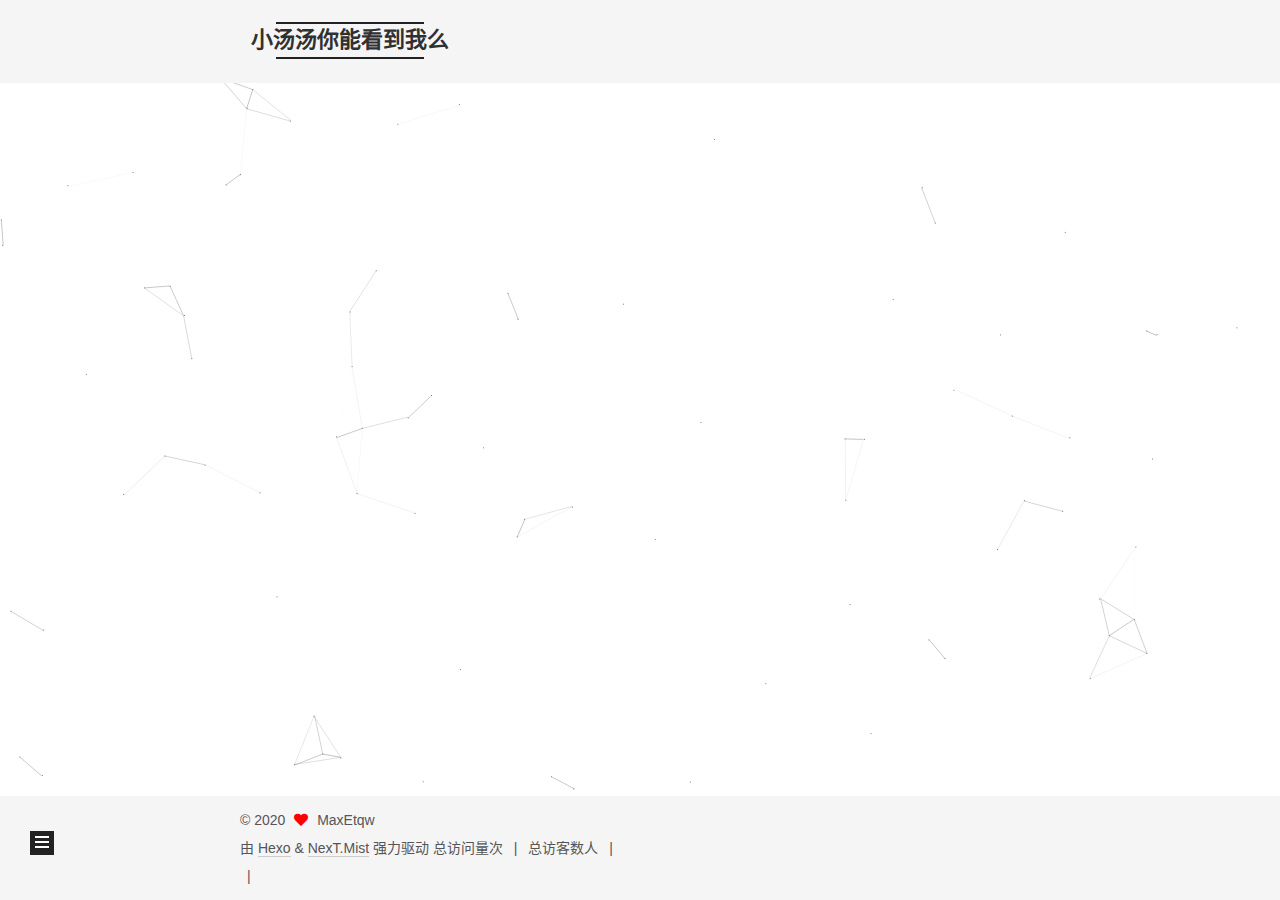
==== commit e2150021: "Site updated: 2020-08-19 10:12:11" ====
--- a/about/index.html
+++ b/about/index.html
@@ -250,7 +250,7 @@
   <nav class="site-state">
       <div class="site-state-item site-state-posts">
           <a href="/archives">
-          <span class="site-state-item-count">1</span>
+          <span class="site-state-item-count">2</span>
           <span class="site-state-item-name">日志</span>
         </a>
       </div>
--- a/css/main.css
+++ b/css/main.css
@@ -1196,7 +1196,7 @@
 }
 .links-of-author a::before,
 .links-of-author span.exturl::before {
-  background: #baffdb;
+  background: #ffe9c9;
   border-radius: 50%;
   content: ' ';
   display: inline-block;
